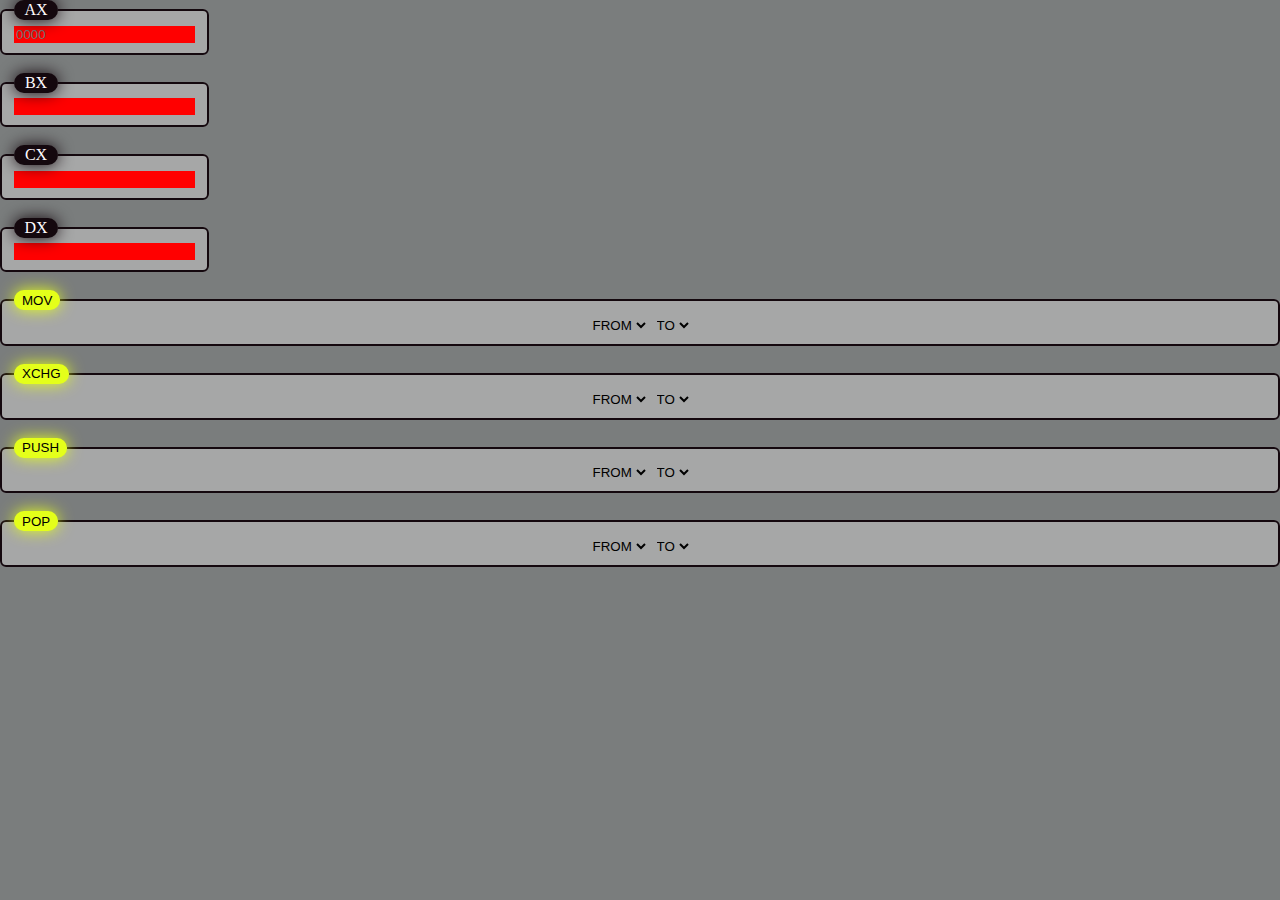
==== src/index.html @ 45731511 "refactoring project" ====
<!DOCTYPE html>
<html lang="en">

<head>
    <meta charset="UTF-8">
    <meta name="viewport" content="width=device-width, initial-scale=1.0">
    <link rel="stylesheet" href="css/style.css">
    <title>Processor 8068</title>
</head>

<body>
    <main id="content">
        <div class="registers">
            <div class="register">
                <fieldset>
                    <legend><span>AX</span></legend>
                    <input type="text" placeholder="0000" maxlength="4">
                </fieldset>
            </div>

            <div class="register">
                <fieldset>
                    <legend><span>BX</span></legend>
                    <input type="text">
                </fieldset>
            </div>

            <div class="register">
                <fieldset>
                    <legend><span>CX</span></legend>
                    <input type="text">
                </fieldset>
            </div>

            <div class="register">
                <fieldset>
                    <legend><span>DX</span></legend>
                    <input type="text">
                </fieldset>
            </div>
        </div>

        <div id="commands">

            <div class="instruction">
                <fieldset>
                    <legend><button>MOV</button></legend>
                    <form action="">
                        <select id="MOV1">
                            <option hidden value="0">FROM</option>
                            <option value="1">AX</option>
                            <option value="2">BX</option>
                            <option value="3">CX</option>
                            <option value="4">DX</option>
                        </select>
                        <select id="MOV2">
                            <option hidden value="0">TO</option>
                            <option value="1">AX</option>
                            <option value="2">BX</option>
                            <option value="3">CX</option>
                            <option value="4">DX</option>
                        </select>
                    </form>
                </fieldset>

                <div class="instruction">
                    <fieldset>
                        <legend><button>XCHG</button></legend>
                        <form action="">
                            <select id="XCHG1">
                                <option hidden value="0">FROM</option>
                                <option value="1">AX</option>
                                <option value="2">BX</option>
                                <option value="3">CX</option>
                                <option value="4">DX</option>
                            </select>
                            <select id="XCHG2">
                                <option hidden value="0">TO</option>
                                <option value="1">AX</option>
                                <option value="2">BX</option>
                                <option value="3">CX</option>
                                <option value="4">DX</option>
                            </select>
                        </form>
                    </fieldset>
                </div>


                <div class="instruction">
                    <fieldset>
                        <legend><button>PUSH</button></legend>
                        <form action="">
                            <label></label>
                            <select id="PUSH1">
                                <option hidden value="0">FROM</option>
                                <option value="1">AX</option>
                                <option value="2">BX</option>
                                <option value="3">CX</option>
                                <option value="4">DX</option>
                            </select>
                            <select id="PUSH2">
                                <option hidden value="0">TO</option>
                                <option value="1">AX</option>
                                <option value="2">BX</option>
                                <option value="3">CX</option>
                                <option value="4">DX</option>
                            </select>
                        </form>
                    </fieldset>
                </div>

                <div class="instruction">
                    <fieldset>
                        <legend><button>POP</button></legend>
                        <form action="">
                            <select id="POP1">
                                <option hidden value="0">FROM</option>
                                <option value="1">AX</option>
                                <option value="2">BX</option>
                                <option value="3">CX</option>
                                <option value="4">DX</option>
                            </select>
                            <select id="POP2">
                                <option hidden value="0">TO</option>
                                <option value="1">AX</option>
                                <option value="2">BX</option>
                                <option value="3">CX</option>
                                <option value="4">DX</option>
                            </select>
                        </form>
                    </fieldset>
                </div>


            </div>


    </main>


</body>

</html>
---- src/css/style.css ----
:root {
  --theme: #7a7d7d;
  --light: #fffbfe;
  --sublight: #d0cfcf83;
  --dark: #14080e;
  --addons: #e4ff1a;
}

* {
  margin: 0;
}

body {
  background-color: var(--theme);
  color: var(--light);
}

.register {
  display: flex;
  align-items: stretch;

}

input {
  background-color: red;
  border: none;
}


fieldset {
  border-radius: 6px;
  border-color: var(--dark);
  border-width: 2px;
  border-style: solid;
  background-color: var(--sublight);
  margin-bottom: 2vh;
  align-items: center;
  justify-content: center;
  display: flex;
  position: relative;
}

legend {
  background-color: var(--dark);
  border-radius: 10px;
  min-height: 20px;
  min-width: 40px;
  display: flex;
  align-items: center;
  justify-content: center;
  position: relative;
  box-shadow: 0 0 1em var(--dark);

}

span {
  position: absolute;
  font-size: 100%;

}

.instruction legend {
  box-shadow: 0 0 1em var(--addons);
  background-color: var(--addons);
  color: var(--dark);
}

button {
  background-color: transparent;
  border: none;
  cursor: pointer;
}

select {
  cursor: pointer;
  border: none;
  background-color: transparent;
  display: flexbox;
}
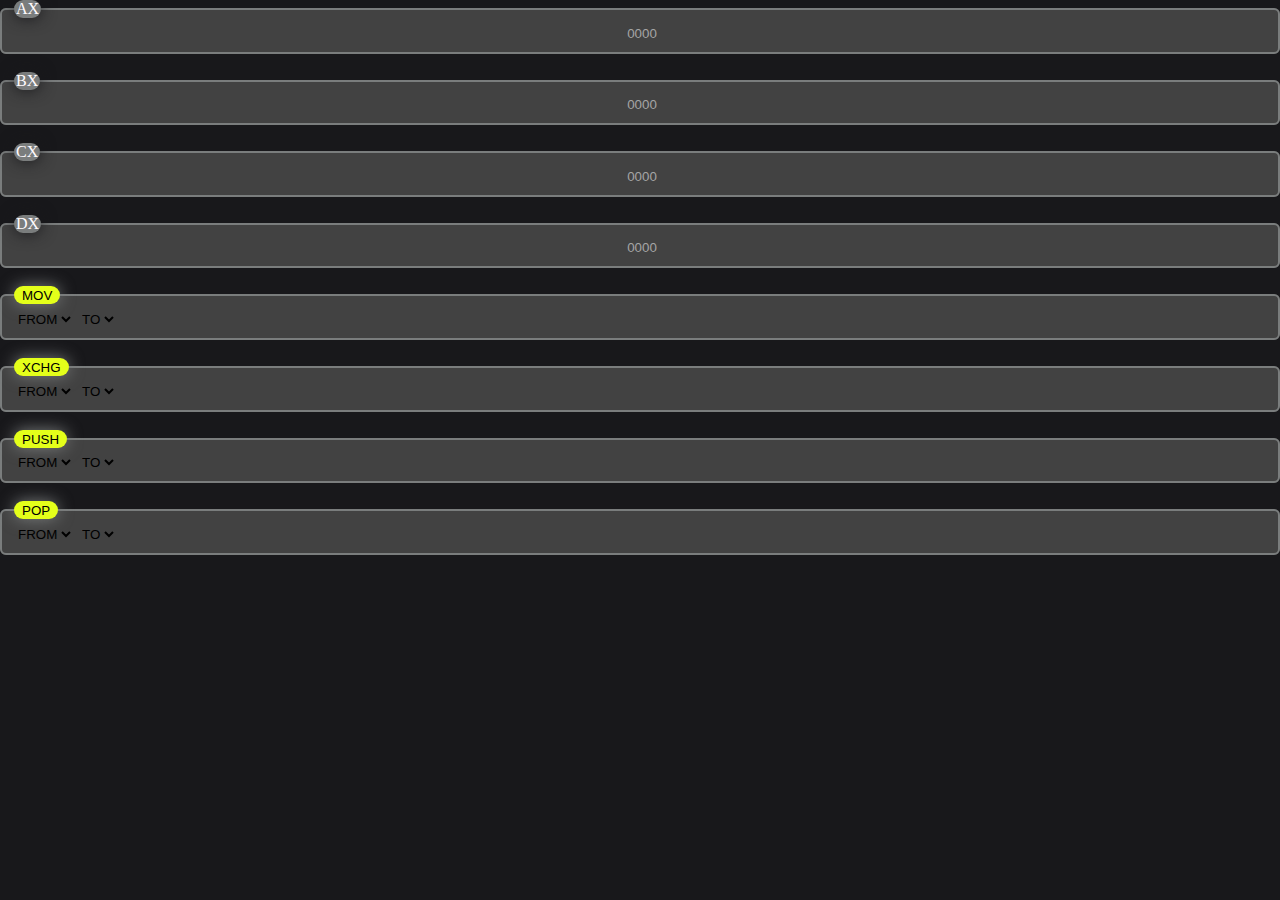
==== commit 32c4abf8: "added bootstrapv2" ====
--- a/src/index.html
+++ b/src/index.html
@@ -4,77 +4,61 @@
 <head>
     <meta charset="UTF-8">
     <meta name="viewport" content="width=device-width, initial-scale=1.0">
+    <link href="https://cdn.jsdelivr.net/npm/bootstrap@5.2.0-beta1/dist/css/bootstrap.min.css" rel="stylesheet"
+        integrity="sha384-0evHe/X+R7YkIZDRvuzKMRqM+OrBnVFBL6DOitfPri4tjfHxaWutUpFmBp4vmVor" crossorigin="anonymous">
     <link rel="stylesheet" href="css/style.css">
     <title>Processor 8068</title>
 </head>
 
 <body>
-    <main id="content">
-        <div class="registers">
-            <div class="register">
-                <fieldset>
-                    <legend><span>AX</span></legend>
-                    <input type="text" placeholder="0000" maxlength="4">
-                </fieldset>
+    <main id="content" class="container">
+        <div class="row">
+            <div class="col-12 col-md-6">
+                <section id="registers" class="row">
+                    <div class="register col-12 col-md-6">
+                        <fieldset>
+                            <legend class="float-none d-flex w-50 p-2">AX</legend>
+                            <input type="text" placeholder="0000" maxlength="4">
+                        </fieldset>
+                    </div>
+
+                    <div class="register col-12 col-md-6">
+                        <fieldset>
+                            <legend class="float-none d-flex w-50 p-2">BX</legend>
+                            <input type="text" placeholder="0000" maxlength="4">
+                        </fieldset>
+                    </div>
+
+                    <div class="register col-12 col-md-6">
+                        <fieldset>
+                            <legend class="float-none d-flex w-50 p-2">CX</legend>
+                            <input type="text" placeholder="0000" maxlength="4">
+                        </fieldset>
+                    </div>
+
+                    <div class="register col-12 col-md-6">
+                        <fieldset>
+                            <legend class="float-none d-flex w-50 p-2">DX</legend>
+                            <input type="text" placeholder="0000" maxlength="4">
+                        </fieldset>
+                    </div>
+                </section>
+
             </div>
-
-            <div class="register">
-                <fieldset>
-                    <legend><span>BX</span></legend>
-                    <input type="text">
-                </fieldset>
-            </div>
-
-            <div class="register">
-                <fieldset>
-                    <legend><span>CX</span></legend>
-                    <input type="text">
-                </fieldset>
-            </div>
-
-            <div class="register">
-                <fieldset>
-                    <legend><span>DX</span></legend>
-                    <input type="text">
-                </fieldset>
-            </div>
-        </div>
-
-        <div id="commands">
-
-            <div class="instruction">
-                <fieldset>
-                    <legend><button>MOV</button></legend>
-                    <form action="">
-                        <select id="MOV1">
-                            <option hidden value="0">FROM</option>
-                            <option value="1">AX</option>
-                            <option value="2">BX</option>
-                            <option value="3">CX</option>
-                            <option value="4">DX</option>
-                        </select>
-                        <select id="MOV2">
-                            <option hidden value="0">TO</option>
-                            <option value="1">AX</option>
-                            <option value="2">BX</option>
-                            <option value="3">CX</option>
-                            <option value="4">DX</option>
-                        </select>
-                    </form>
-                </fieldset>
+            <div class="col-12 col-md-6">
 
                 <div class="instruction">
                     <fieldset>
-                        <legend><button>XCHG</button></legend>
+                        <legend class="float-none w-auto p-2"><button>MOV</button></legend>
                         <form action="">
-                            <select id="XCHG1">
+                            <select id="MOV1" class="form-select">
                                 <option hidden value="0">FROM</option>
                                 <option value="1">AX</option>
                                 <option value="2">BX</option>
                                 <option value="3">CX</option>
                                 <option value="4">DX</option>
                             </select>
-                            <select id="XCHG2">
+                            <select id="MOV2" class="form-select">
                                 <option hidden value="0">TO</option>
                                 <option value="1">AX</option>
                                 <option value="2">BX</option>
@@ -83,60 +67,85 @@
                             </select>
                         </form>
                     </fieldset>
-                </div>
+
+                    <div class="instruction">
+                        <fieldset>
+                            <legend class="float-none w-auto p-2"><button>XCHG</button></legend>
+                            <form action="">
+                                <select id="XCHG1" class="form-select">
+                                    <option hidden value="0">FROM</option>
+                                    <option value="1">AX</option>
+                                    <option value="2">BX</option>
+                                    <option value="3">CX</option>
+                                    <option value="4">DX</option>
+                                </select>
+                                <select id="XCHG2" class="form-select">
+                                    <option hidden value="0">TO</option>
+                                    <option value="1">AX</option>
+                                    <option value="2">BX</option>
+                                    <option value="3">CX</option>
+                                    <option value="4">DX</option>
+                                </select>
+                            </form>
+                        </fieldset>
+                    </div>
 
 
-                <div class="instruction">
-                    <fieldset>
-                        <legend><button>PUSH</button></legend>
-                        <form action="">
-                            <label></label>
-                            <select id="PUSH1">
-                                <option hidden value="0">FROM</option>
-                                <option value="1">AX</option>
-                                <option value="2">BX</option>
-                                <option value="3">CX</option>
-                                <option value="4">DX</option>
-                            </select>
-                            <select id="PUSH2">
-                                <option hidden value="0">TO</option>
-                                <option value="1">AX</option>
-                                <option value="2">BX</option>
-                                <option value="3">CX</option>
-                                <option value="4">DX</option>
-                            </select>
-                        </form>
-                    </fieldset>
+                    <div class="instruction">
+                        <fieldset>
+                            <legend class="float-none w-auto p-2"><button>PUSH</button></legend>
+                            <form action="">
+                                <label></label>
+                                <select id="PUSH1" class="form-select">
+                                    <option hidden value="0">FROM</option>
+                                    <option value="1">AX</option>
+                                    <option value="2">BX</option>
+                                    <option value="3">CX</option>
+                                    <option value="4">DX</option>
+                                </select>
+                                <select id="PUSH2" class="form-select">
+                                    <option hidden value="0">TO</option>
+                                    <option value="1">AX</option>
+                                    <option value="2">BX</option>
+                                    <option value="3">CX</option>
+                                    <option value="4">DX</option>
+                                </select>
+                            </form>
+                        </fieldset>
+                    </div>
+
+                    <div class="instruction">
+                        <fieldset>
+                            <legend class="float-none w-auto p-2"><button>POP</button></legend>
+                            <form action="">
+                                <select id="POP1" class="form-select">
+                                    <option hidden value="0">FROM</option>
+                                    <option value="1">AX</option>
+                                    <option value="2">BX</option>
+                                    <option value="3">CX</option>
+                                    <option value="4">DX</option>
+                                </select>
+                                <select id="POP2" class="form-select">
+                                    <option hidden value="0">TO</option>
+                                    <option value="1">AX</option>
+                                    <option value="2">BX</option>
+                                    <option value="3">CX</option>
+                                    <option value="4">DX</option>
+                                </select>
+                            </form>
+                        </fieldset>
+                    </div>
                 </div>
-
-                <div class="instruction">
-                    <fieldset>
-                        <legend><button>POP</button></legend>
-                        <form action="">
-                            <select id="POP1">
-                                <option hidden value="0">FROM</option>
-                                <option value="1">AX</option>
-                                <option value="2">BX</option>
-                                <option value="3">CX</option>
-                                <option value="4">DX</option>
-                            </select>
-                            <select id="POP2">
-                                <option hidden value="0">TO</option>
-                                <option value="1">AX</option>
-                                <option value="2">BX</option>
-                                <option value="3">CX</option>
-                                <option value="4">DX</option>
-                            </select>
-                        </form>
-                    </fieldset>
-                </div>
-
-
             </div>
-
-
+        </div>
     </main>
 
+    <script type="text/javascript" src="https://cdn.jsdelivr.net/npm/@popperjs/core@2.11.5/dist/umd/popper.min.js"
+        integrity="sha384-Xe+8cL9oJa6tN/veChSP7q+mnSPaj5Bcu9mPX5F5xIGE0DVittaqT5lorf0EI7Vk" crossorigin="anonymous">
+    </script>
+    <script type="text/javascript" src="https://cdn.jsdelivr.net/npm/bootstrap@5.2.0-beta1/dist/js/bootstrap.min.js"
+        integrity="sha384-kjU+l4N0Yf4ZOJErLsIcvOU2qSb74wXpOhqTvwVx3OElZRweTnQ6d31fXEoRD1Jy" crossorigin="anonymous">
+    </script>
 
 </body>
 
--- a/src/css/style.css
+++ b/src/css/style.css
@@ -1,13 +1,19 @@
 :root {
-  --theme: #7a7d7d;
+  --theme: #18181b;
   --light: #fffbfe;
-  --sublight: #d0cfcf83;
-  --dark: #14080e;
+  --sublight: #a5a5a5;
+  --dark: #7a7d7d;
+  --lightdark: #424242;
   --addons: #e4ff1a;
 }
+::placeholder{
+  color: var(--sublight);
+}
+
 
 * {
   margin: 0;
+  outline: none;
 }
 
 body {
@@ -15,52 +21,52 @@
   color: var(--light);
 }
 
-.register {
-  display: flex;
-  align-items: stretch;
-
+input {
+  background-color: transparent;
+  border: none;
+  text-align: center;
+  color: var(--sublight);
+  width: 100%;
 }
 
-input {
-  background-color: red;
-  border: none;
+input:focus {
+  color: var(--light);
+  border: transparent;
 }
+
 
 
 fieldset {
   border-radius: 6px;
-  border-color: var(--dark);
   border-width: 2px;
   border-style: solid;
-  background-color: var(--sublight);
+  border-color: var(--dark);
+  background-color: var(--lightdark);
   margin-bottom: 2vh;
-  align-items: center;
-  justify-content: center;
-  display: flex;
-  position: relative;
+ 
 }
 
-legend {
-  background-color: var(--dark);
-  border-radius: 10px;
-  min-height: 20px;
-  min-width: 40px;
-  display: flex;
-  align-items: center;
-  justify-content: center;
-  position: relative;
-  box-shadow: 0 0 1em var(--dark);
-
+fieldset:hover, fieldset:focus-within {
+  box-shadow: 0 0 1em var(--addons);
+  transition: 0.5s;
 }
 
-span {
-  position: absolute;
-  font-size: 100%;
 
+legend {
+  background-color: var(--dark); 
+  border-radius: 10px;
+  justify-content: center;
+  box-shadow: 0 0 1em var(--theme);
+}
+
+
+.my-span {
+  
+  font-size: 90%;
 }
 
 .instruction legend {
-  box-shadow: 0 0 1em var(--addons);
+  box-shadow: 0 0 1em var(--dark);
   background-color: var(--addons);
   color: var(--dark);
 }
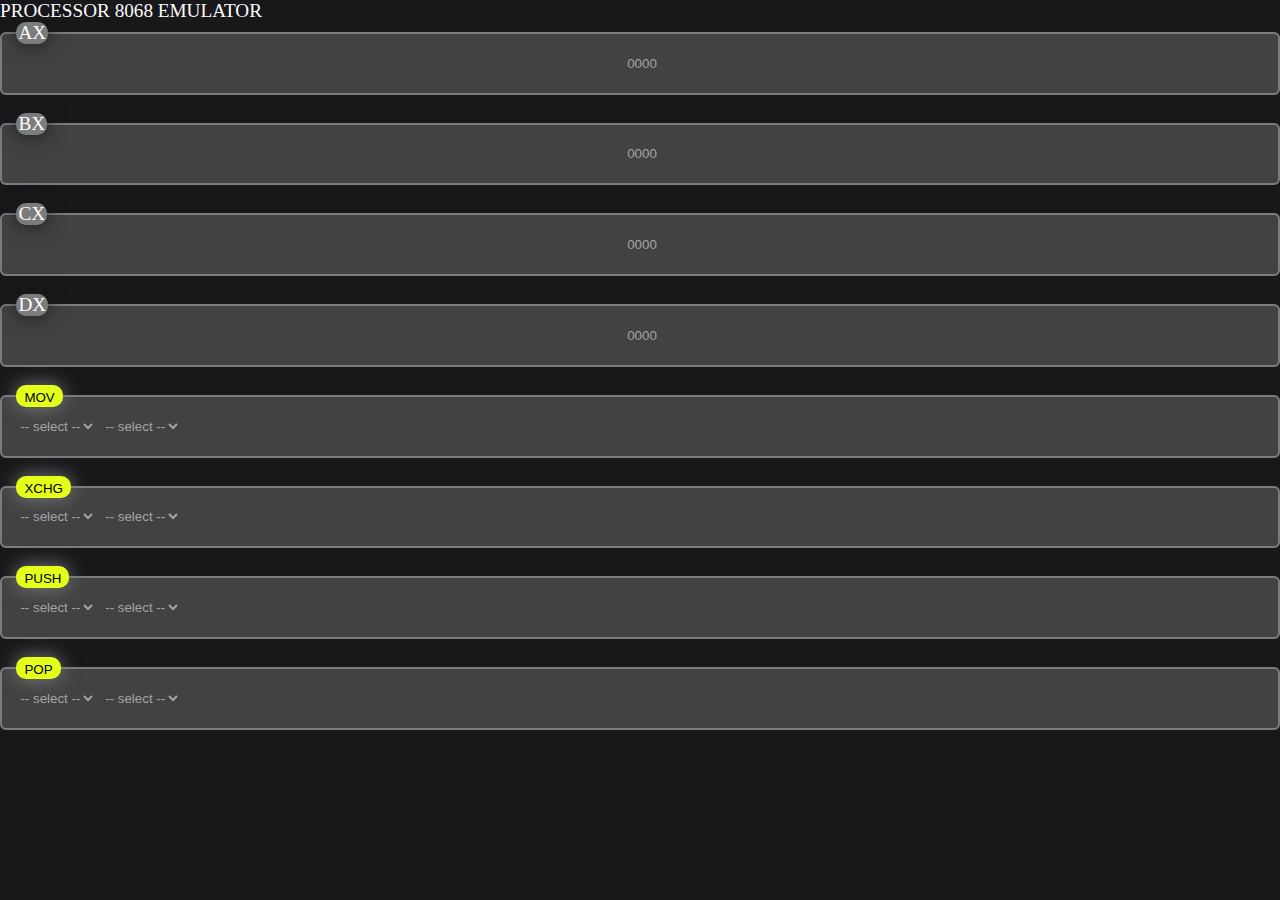
==== commit b01ca537: "styled 1" ====
--- a/src/index.html
+++ b/src/index.html
@@ -7,38 +7,42 @@
     <link href="https://cdn.jsdelivr.net/npm/bootstrap@5.2.0-beta1/dist/css/bootstrap.min.css" rel="stylesheet"
         integrity="sha384-0evHe/X+R7YkIZDRvuzKMRqM+OrBnVFBL6DOitfPri4tjfHxaWutUpFmBp4vmVor" crossorigin="anonymous">
     <link rel="stylesheet" href="css/style.css">
-    <title>Processor 8068</title>
+    <title>Processor 8068 </title>
 </head>
 
 <body>
+    <header class="h1 text-center m-5">
+        PROCESSOR 8068 EMULATOR
+    </header>
     <main id="content" class="container">
+
         <div class="row">
             <div class="col-12 col-md-6">
                 <section id="registers" class="row">
                     <div class="register col-12 col-md-6">
                         <fieldset>
-                            <legend class="float-none d-flex w-50 p-2">AX</legend>
+                            <legend class="float-none d-flex w-25 p-0">AX</legend>
                             <input type="text" placeholder="0000" maxlength="4">
                         </fieldset>
                     </div>
 
                     <div class="register col-12 col-md-6">
                         <fieldset>
-                            <legend class="float-none d-flex w-50 p-2">BX</legend>
+                            <legend class="float-none d-flex w-25 p-0">BX</legend>
                             <input type="text" placeholder="0000" maxlength="4">
                         </fieldset>
                     </div>
 
                     <div class="register col-12 col-md-6">
                         <fieldset>
-                            <legend class="float-none d-flex w-50 p-2">CX</legend>
+                            <legend class="float-none d-flex w-25 p-0">CX</legend>
                             <input type="text" placeholder="0000" maxlength="4">
                         </fieldset>
                     </div>
 
                     <div class="register col-12 col-md-6">
                         <fieldset>
-                            <legend class="float-none d-flex w-50 p-2">DX</legend>
+                            <legend class="float-none d-flex w-25 p-0">DX</legend>
                             <input type="text" placeholder="0000" maxlength="4">
                         </fieldset>
                     </div>
@@ -46,41 +50,43 @@
 
             </div>
             <div class="col-12 col-md-6">
-
-                <div class="instruction">
-                    <fieldset>
-                        <legend class="float-none w-auto p-2"><button>MOV</button></legend>
-                        <form action="">
-                            <select id="MOV1" class="form-select">
-                                <option hidden value="0">FROM</option>
-                                <option value="1">AX</option>
-                                <option value="2">BX</option>
-                                <option value="3">CX</option>
-                                <option value="4">DX</option>
-                            </select>
-                            <select id="MOV2" class="form-select">
-                                <option hidden value="0">TO</option>
-                                <option value="1">AX</option>
-                                <option value="2">BX</option>
-                                <option value="3">CX</option>
-                                <option value="4">DX</option>
-                            </select>
-                        </form>
-                    </fieldset>
-
-                    <div class="instruction">
+                <section class="row">
+                    <div class="instruction col-12 col-md-6 ">
                         <fieldset>
-                            <legend class="float-none w-auto p-2"><button>XCHG</button></legend>
-                            <form action="">
-                                <select id="XCHG1" class="form-select">
-                                    <option hidden value="0">FROM</option>
+                            <legend class="float-none d-flex w-25 p-0"><button>MOV</button></legend>
+                            <form action="" class="d-inline-flex w-100">
+                                <select id="MOV1" class="form-select p-0">
+                                    <option hidden selected>-- select --</option>
                                     <option value="1">AX</option>
                                     <option value="2">BX</option>
                                     <option value="3">CX</option>
                                     <option value="4">DX</option>
                                 </select>
-                                <select id="XCHG2" class="form-select">
-                                    <option hidden value="0">TO</option>
+
+                                <select id="MOV2" class="form-select p-0">
+                                    <option hidden selected>-- select --</option>
+                                    <option value="1">AX</option>
+                                    <option value="2">BX</option>
+                                    <option value="3">CX</option>
+                                    <option value="4">DX</option>
+                                </select>
+                            </form>
+
+                        </fieldset>
+                    </div>
+                    <div class="instruction col-12 col-md-6">
+                        <fieldset>
+                            <legend class="float-none d-flex w-25 p-0"><button>XCHG</button></legend>
+                            <form action="" class="d-inline-flex w-100">
+                                <select id="XCHG1" class="form-select p-0">
+                                    <option hidden selected>-- select --</option>
+                                    <option value="1">AX</option>
+                                    <option value="2">BX</option>
+                                    <option value="3">CX</option>
+                                    <option value="4">DX</option>
+                                </select>
+                                <select id="XCHG2" class="form-select p-0">
+                                    <option hidden selected>-- select --</option>
                                     <option value="1">AX</option>
                                     <option value="2">BX</option>
                                     <option value="3">CX</option>
@@ -91,20 +97,19 @@
                     </div>
 
 
-                    <div class="instruction">
+                    <div class="instruction col-12 col-md-6">
                         <fieldset>
-                            <legend class="float-none w-auto p-2"><button>PUSH</button></legend>
-                            <form action="">
-                                <label></label>
-                                <select id="PUSH1" class="form-select">
-                                    <option hidden value="0">FROM</option>
+                            <legend class="float-none d-flex w-25 p-0"><button class=>PUSH</button></legend>
+                            <form action="" class="d-inline-flex w-100">
+                                <select id="PUSH1" class="form-select p-0">
+                                    <option hidden value="0" >-- select --</option>
                                     <option value="1">AX</option>
                                     <option value="2">BX</option>
                                     <option value="3">CX</option>
                                     <option value="4">DX</option>
                                 </select>
-                                <select id="PUSH2" class="form-select">
-                                    <option hidden value="0">TO</option>
+                                <select id="PUSH2" class="form-select p-0">
+                                    <option hidden value="0">-- select --</option>
                                     <option value="1">AX</option>
                                     <option value="2">BX</option>
                                     <option value="3">CX</option>
@@ -114,19 +119,19 @@
                         </fieldset>
                     </div>
 
-                    <div class="instruction">
+                    <div class="instruction col-12 col-md-6">
                         <fieldset>
-                            <legend class="float-none w-auto p-2"><button>POP</button></legend>
-                            <form action="">
-                                <select id="POP1" class="form-select">
-                                    <option hidden value="0">FROM</option>
+                            <legend class="float-none d-flex w-25 p-0"><button>POP</button></legend>
+                            <form action="" class="d-inline-flex w-100">
+                                <select id="POP1" class="form-select p-0">
+                                    <option hidden value="0">-- select --</option>
                                     <option value="1">AX</option>
                                     <option value="2">BX</option>
                                     <option value="3">CX</option>
                                     <option value="4">DX</option>
                                 </select>
-                                <select id="POP2" class="form-select">
-                                    <option hidden value="0">TO</option>
+                                <select id="POP2" class="form-select p-0">
+                                    <option hidden value="0">-- select --</option>
                                     <option value="1">AX</option>
                                     <option value="2">BX</option>
                                     <option value="3">CX</option>
@@ -135,7 +140,7 @@
                             </form>
                         </fieldset>
                     </div>
-                </div>
+                </section>
             </div>
         </div>
     </main>
--- a/src/css/style.css
+++ b/src/css/style.css
@@ -5,8 +5,10 @@
   --dark: #7a7d7d;
   --lightdark: #424242;
   --addons: #e4ff1a;
+  --fontsizes: 120%;
 }
-::placeholder{
+
+::placeholder {
   color: var(--sublight);
 }
 
@@ -19,14 +21,47 @@
 body {
   background-color: var(--theme);
   color: var(--light);
+  font-size: var(--fontsizes);
 }
 
+.instruction select {
+  margin-bottom: 1vh;
+  background-color: transparent;
+  color: var(--sublight);
+  cursor: pointer;
+  box-shadow: none;
+  background-image: none;
+}
+.instruction select:focus{
+  outline: none;
+  box-shadow: none;
+  color: var(--light);
+  transition: 0.5s;
+}
+
+.instruction option {
+  background-color: var(--lightdark);
+}
+.form-select{
+  border: none;
+  text-align: center;
+  
+}
+.form-select:focus{
+  box-shadow: none;
+}
+button:focus{
+  box-shadow: 0 0 1em var(--addons);
+  transition: 0.5s;
+
+}
 input {
   background-color: transparent;
   border: none;
   text-align: center;
   color: var(--sublight);
   width: 100%;
+  margin-bottom: 1vh;
 }
 
 input:focus {
@@ -43,25 +78,28 @@
   border-color: var(--dark);
   background-color: var(--lightdark);
   margin-bottom: 2vh;
- 
+
 }
 
-fieldset:hover, fieldset:focus-within {
+fieldset:hover,
+fieldset:focus-within {
   box-shadow: 0 0 1em var(--addons);
   transition: 0.5s;
 }
 
 
 legend {
-  background-color: var(--dark); 
+  background-color: var(--dark);
   border-radius: 10px;
   justify-content: center;
   box-shadow: 0 0 1em var(--theme);
+  font-size: 100%;
+
 }
 
 
 .my-span {
-  
+
   font-size: 90%;
 }
 
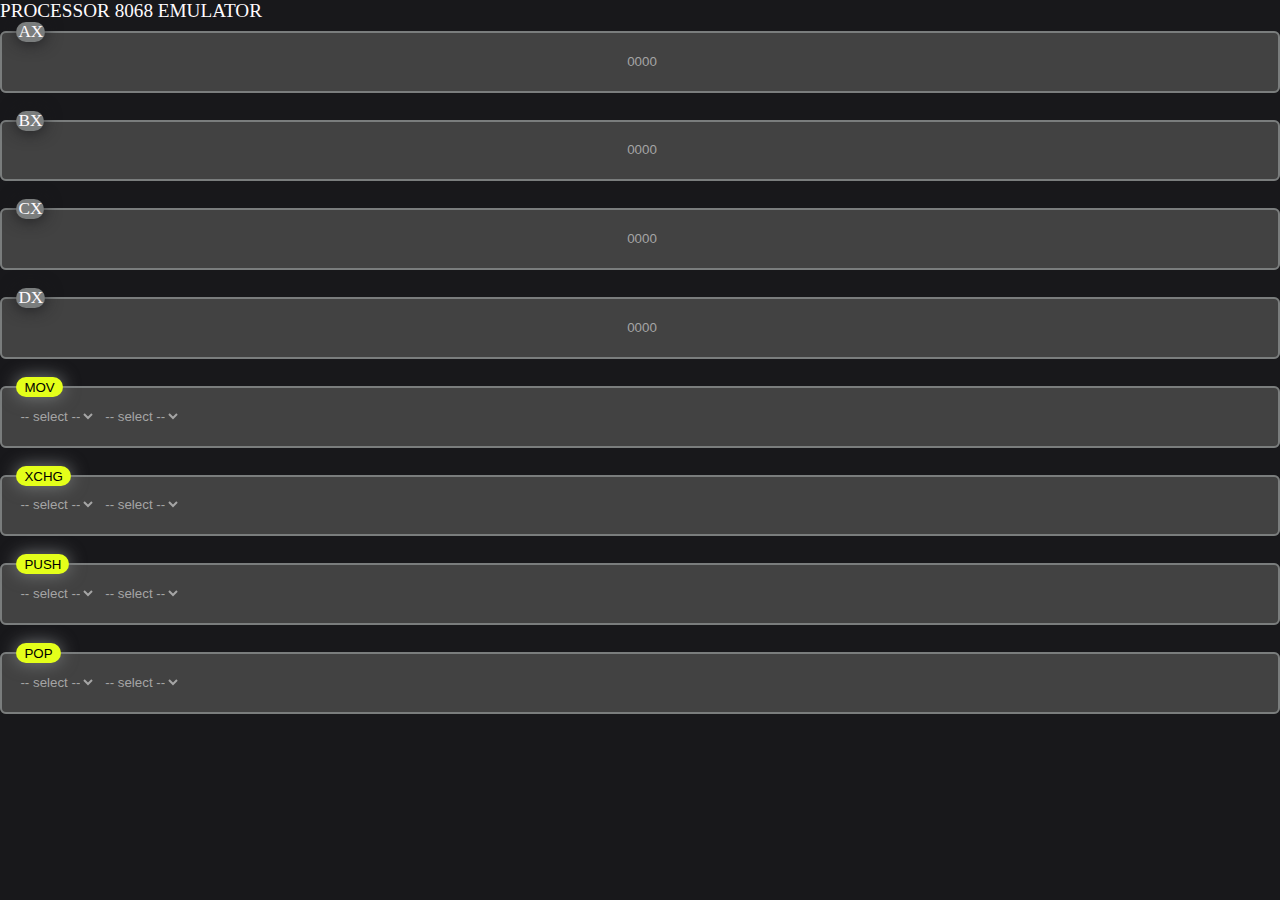
==== commit a4beda60: "hex validation" ====
--- a/src/index.html
+++ b/src/index.html
@@ -21,29 +21,29 @@
                 <section id="registers" class="row">
                     <div class="register col-12 col-md-6">
                         <fieldset>
-                            <legend class="float-none d-flex w-25 p-0">AX</legend>
-                            <input type="text" placeholder="0000" maxlength="4">
+                            <legend class="float-none d-flex w-50 text-center p-0">AX</legend>
+                            <input type="text" placeholder="0000" maxlength="4" class="hex">
                         </fieldset>
                     </div>
 
                     <div class="register col-12 col-md-6">
                         <fieldset>
-                            <legend class="float-none d-flex w-25 p-0">BX</legend>
-                            <input type="text" placeholder="0000" maxlength="4">
+                            <legend class="float-none d-flex w-50 text-center p-0">BX</legend>
+                            <input type="text" placeholder="0000" maxlength="4" class="hex">
                         </fieldset>
                     </div>
 
                     <div class="register col-12 col-md-6">
                         <fieldset>
-                            <legend class="float-none d-flex w-25 p-0">CX</legend>
-                            <input type="text" placeholder="0000" maxlength="4">
+                            <legend class="float-none d-flex w-50 text-center p-0">CX</legend>
+                            <input type="text" placeholder="0000" maxlength="4" class="hex">
                         </fieldset>
                     </div>
 
                     <div class="register col-12 col-md-6">
                         <fieldset>
-                            <legend class="float-none d-flex w-25 p-0">DX</legend>
-                            <input type="text" placeholder="0000" maxlength="4">
+                            <legend class="float-none d-flex w-50 text-center p-0">DX</legend>
+                            <input type="text" placeholder="0000" maxlength="4" class="hex">
                         </fieldset>
                     </div>
                 </section>
@@ -53,7 +53,7 @@
                 <section class="row">
                     <div class="instruction col-12 col-md-6 ">
                         <fieldset>
-                            <legend class="float-none d-flex w-25 p-0"><button>MOV</button></legend>
+                            <legend class="float-none d-flex w-50 text-center p-0"><button>MOV</button></legend>
                             <form action="" class="d-inline-flex w-100">
                                 <select id="MOV1" class="form-select p-0">
                                     <option hidden selected>-- select --</option>
@@ -76,7 +76,7 @@
                     </div>
                     <div class="instruction col-12 col-md-6">
                         <fieldset>
-                            <legend class="float-none d-flex w-25 p-0"><button>XCHG</button></legend>
+                            <legend class="float-none d-flex w-50 text-center p-0"><button>XCHG</button></legend>
                             <form action="" class="d-inline-flex w-100">
                                 <select id="XCHG1" class="form-select p-0">
                                     <option hidden selected>-- select --</option>
@@ -99,7 +99,7 @@
 
                     <div class="instruction col-12 col-md-6">
                         <fieldset>
-                            <legend class="float-none d-flex w-25 p-0"><button class=>PUSH</button></legend>
+                            <legend class="float-none d-flex w-50 text-center p-0 "><button><span class="mw-100">PUSH</button></legend>
                             <form action="" class="d-inline-flex w-100">
                                 <select id="PUSH1" class="form-select p-0">
                                     <option hidden value="0" >-- select --</option>
@@ -121,7 +121,7 @@
 
                     <div class="instruction col-12 col-md-6">
                         <fieldset>
-                            <legend class="float-none d-flex w-25 p-0"><button>POP</button></legend>
+                            <legend class="float-none d-flex w-50 text-center p-0"><button>POP</button></legend>
                             <form action="" class="d-inline-flex w-100">
                                 <select id="POP1" class="form-select p-0">
                                     <option hidden value="0">-- select --</option>
@@ -151,6 +151,7 @@
     <script type="text/javascript" src="https://cdn.jsdelivr.net/npm/bootstrap@5.2.0-beta1/dist/js/bootstrap.min.js"
         integrity="sha384-kjU+l4N0Yf4ZOJErLsIcvOU2qSb74wXpOhqTvwVx3OElZRweTnQ6d31fXEoRD1Jy" crossorigin="anonymous">
     </script>
+    <script type="text/javascript" src="../src/js/scripts.js"> </script>
 
 </body>
 
--- a/src/css/style.css
+++ b/src/css/style.css
@@ -32,7 +32,8 @@
   box-shadow: none;
   background-image: none;
 }
-.instruction select:focus{
+
+.instruction select:focus {
   outline: none;
   box-shadow: none;
   color: var(--light);
@@ -42,19 +43,24 @@
 .instruction option {
   background-color: var(--lightdark);
 }
-.form-select{
+
+.form-select {
   border: none;
   text-align: center;
-  
+
 }
-.form-select:focus{
+
+.form-select:focus {
   box-shadow: none;
 }
-button:focus{
+
+button:focus {
+  border-radius: 10px;
   box-shadow: 0 0 1em var(--addons);
   transition: 0.5s;
 
 }
+
 input {
   background-color: transparent;
   border: none;
@@ -93,13 +99,6 @@
   border-radius: 10px;
   justify-content: center;
   box-shadow: 0 0 1em var(--theme);
-  font-size: 100%;
-
-}
-
-
-.my-span {
-
   font-size: 90%;
 }
 
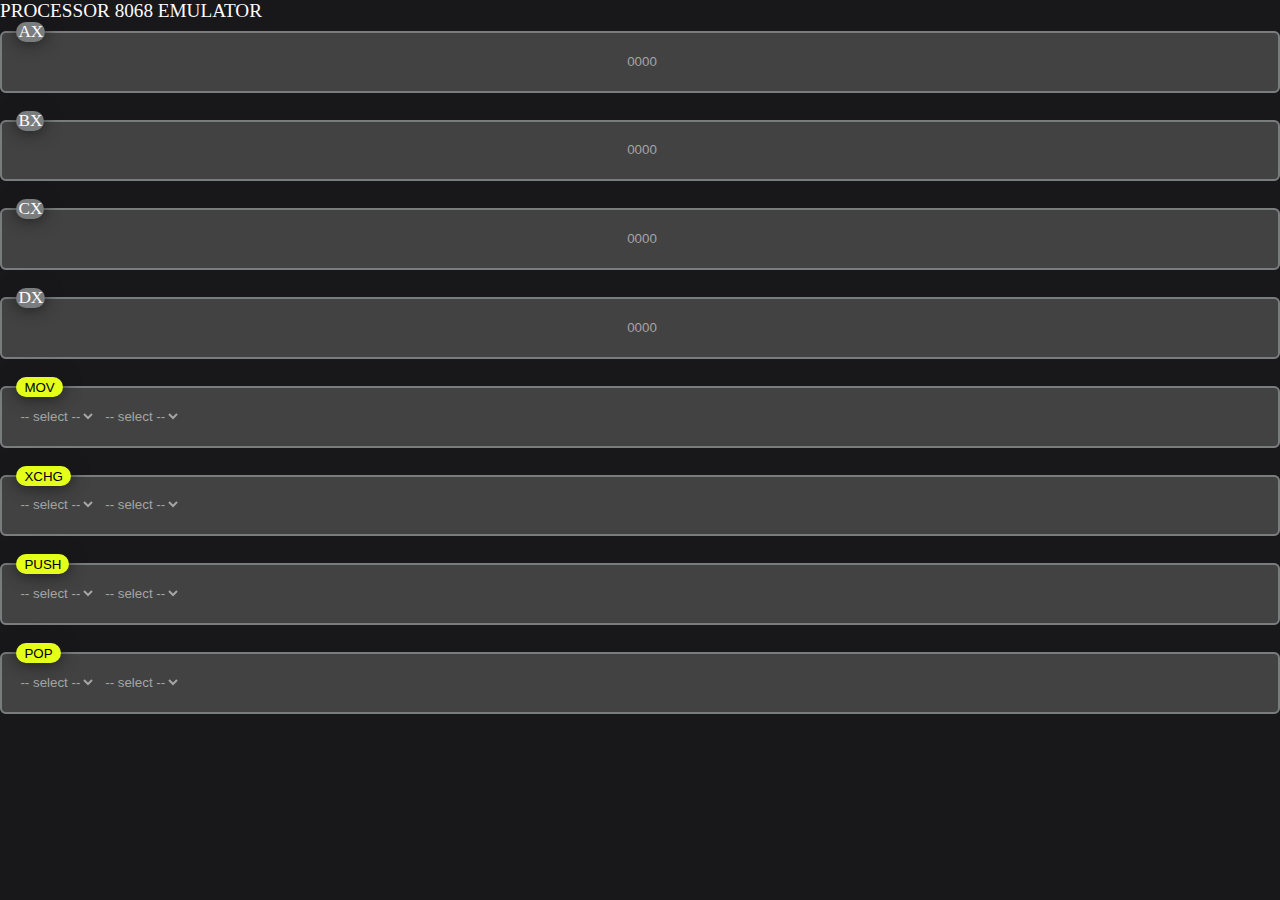
==== commit 596013cf: "add logic mov" ====
--- a/src/index.html
+++ b/src/index.html
@@ -6,7 +6,7 @@
     <meta name="viewport" content="width=device-width, initial-scale=1.0">
     <link href="https://cdn.jsdelivr.net/npm/bootstrap@5.2.0-beta1/dist/css/bootstrap.min.css" rel="stylesheet"
         integrity="sha384-0evHe/X+R7YkIZDRvuzKMRqM+OrBnVFBL6DOitfPri4tjfHxaWutUpFmBp4vmVor" crossorigin="anonymous">
-    <link rel="stylesheet" href="css/style.css">
+    <link rel="stylesheet" href="../src/css/style.css">
     <title>Processor 8068 </title>
 </head>
 
@@ -19,31 +19,31 @@
         <div class="row">
             <div class="col-12 col-md-6">
                 <section id="registers" class="row">
-                    <div class="register col-12 col-md-6">
+                    <div class="register col-12 col-lg-6">
                         <fieldset>
-                            <legend class="float-none d-flex w-50 text-center p-0">AX</legend>
-                            <input type="text" placeholder="0000" maxlength="4" class="hex">
+                            <legend class="float-none d-flex w-25 text-center p-0">AX</legend>
+                            <input type="text" placeholder="0000" maxlength="4" class="hex" id="ax">
                         </fieldset>
                     </div>
 
-                    <div class="register col-12 col-md-6">
+                    <div class="register col-12 col-lg-6">
                         <fieldset>
-                            <legend class="float-none d-flex w-50 text-center p-0">BX</legend>
-                            <input type="text" placeholder="0000" maxlength="4" class="hex">
+                            <legend class="float-none d-flex w-25 text-center p-0">BX</legend>
+                            <input type="text" placeholder="0000" maxlength="4" class="hex" id="bx">
                         </fieldset>
                     </div>
 
-                    <div class="register col-12 col-md-6">
+                    <div class="register col-12 col-lg-6">
                         <fieldset>
-                            <legend class="float-none d-flex w-50 text-center p-0">CX</legend>
-                            <input type="text" placeholder="0000" maxlength="4" class="hex">
+                            <legend class="float-none d-flex w-25 text-center p-0">CX</legend>
+                            <input type="text" placeholder="0000" maxlength="4" class="hex" id="cx">
                         </fieldset>
                     </div>
 
-                    <div class="register col-12 col-md-6">
+                    <div class="register col-12 col-lg-6">
                         <fieldset>
-                            <legend class="float-none d-flex w-50 text-center p-0">DX</legend>
-                            <input type="text" placeholder="0000" maxlength="4" class="hex">
+                            <legend class="float-none d-flex w-25 text-center p-0">DX</legend>
+                            <input type="text" placeholder="0000" maxlength="4" class="hex" id="dx">
                         </fieldset>
                     </div>
                 </section>
@@ -51,11 +51,12 @@
             </div>
             <div class="col-12 col-md-6">
                 <section class="row">
-                    <div class="instruction col-12 col-md-6 ">
+                    <div class="instruction col-12 col-lg-6 ">
                         <fieldset>
-                            <legend class="float-none d-flex w-50 text-center p-0"><button>MOV</button></legend>
-                            <form action="" class="d-inline-flex w-100">
-                                <select id="MOV1" class="form-select p-0">
+                            <legend class="float-none d-flex w-25 text-center p-0"><button onclick="mov()"
+                                    id="mov">MOV</button></legend>
+                            <form class="d-inline-flex w-100">
+                                <select id="mov1" class="form-select p-0">
                                     <option hidden selected>-- select --</option>
                                     <option value="1">AX</option>
                                     <option value="2">BX</option>
@@ -63,7 +64,7 @@
                                     <option value="4">DX</option>
                                 </select>
 
-                                <select id="MOV2" class="form-select p-0">
+                                <select id="mov2" class="form-select p-0">
                                     <option hidden selected>-- select --</option>
                                     <option value="1">AX</option>
                                     <option value="2">BX</option>
@@ -74,18 +75,19 @@
 
                         </fieldset>
                     </div>
-                    <div class="instruction col-12 col-md-6">
+                    <div class="instruction col-12 col-lg-6">
                         <fieldset>
-                            <legend class="float-none d-flex w-50 text-center p-0"><button>XCHG</button></legend>
-                            <form action="" class="d-inline-flex w-100">
-                                <select id="XCHG1" class="form-select p-0">
+                            <legend class="float-none d-flex w-25 text-center p-0"><button id="xchg">XCHG</button>
+                            </legend>
+                            <form class="d-inline-flex w-100">
+                                <select id="xchg1" class="form-select p-0">
                                     <option hidden selected>-- select --</option>
                                     <option value="1">AX</option>
                                     <option value="2">BX</option>
                                     <option value="3">CX</option>
                                     <option value="4">DX</option>
                                 </select>
-                                <select id="XCHG2" class="form-select p-0">
+                                <select id="xchg2" class="form-select p-0">
                                     <option hidden selected>-- select --</option>
                                     <option value="1">AX</option>
                                     <option value="2">BX</option>
@@ -97,18 +99,19 @@
                     </div>
 
 
-                    <div class="instruction col-12 col-md-6">
+                    <div class="instruction col-12 col-lg-6">
                         <fieldset>
-                            <legend class="float-none d-flex w-50 text-center p-0 "><button><span class="mw-100">PUSH</button></legend>
-                            <form action="" class="d-inline-flex w-100">
-                                <select id="PUSH1" class="form-select p-0">
-                                    <option hidden value="0" >-- select --</option>
+                            <legend class="float-none d-flex w-25 text-center p-0 "><button id="push">PUSH</button>
+                            </legend>
+                            <form class="d-inline-flex w-100">
+                                <select id="push1" class="form-select p-0">
+                                    <option hidden value="0">-- select --</option>
                                     <option value="1">AX</option>
                                     <option value="2">BX</option>
                                     <option value="3">CX</option>
                                     <option value="4">DX</option>
                                 </select>
-                                <select id="PUSH2" class="form-select p-0">
+                                <select id="push2" class="form-select p-0">
                                     <option hidden value="0">-- select --</option>
                                     <option value="1">AX</option>
                                     <option value="2">BX</option>
@@ -119,18 +122,19 @@
                         </fieldset>
                     </div>
 
-                    <div class="instruction col-12 col-md-6">
+                    <div class="instruction col-12 col-lg-6">
                         <fieldset>
-                            <legend class="float-none d-flex w-50 text-center p-0"><button>POP</button></legend>
-                            <form action="" class="d-inline-flex w-100">
-                                <select id="POP1" class="form-select p-0">
+                            <legend class="float-none d-flex w-25 text-center p-0"><button id="pop">POP</button>
+                            </legend>
+                            <form class="d-inline-flex w-100">
+                                <select id="pop1" class="form-select p-0">
                                     <option hidden value="0">-- select --</option>
                                     <option value="1">AX</option>
                                     <option value="2">BX</option>
                                     <option value="3">CX</option>
                                     <option value="4">DX</option>
                                 </select>
-                                <select id="POP2" class="form-select p-0">
+                                <select id="pop2" class="form-select p-0">
                                     <option hidden value="0">-- select --</option>
                                     <option value="1">AX</option>
                                     <option value="2">BX</option>
@@ -141,6 +145,7 @@
                         </fieldset>
                     </div>
                 </section>
+                <span id="test"></span>
             </div>
         </div>
     </main>
--- a/src/css/style.css
+++ b/src/css/style.css
@@ -54,12 +54,6 @@
   box-shadow: none;
 }
 
-button:focus {
-  border-radius: 10px;
-  box-shadow: 0 0 1em var(--addons);
-  transition: 0.5s;
-
-}
 
 input {
   background-color: transparent;
@@ -103,15 +97,25 @@
 }
 
 .instruction legend {
-  box-shadow: 0 0 1em var(--dark);
+  box-shadow: 0 0 1em var(--theme);
   background-color: var(--addons);
   color: var(--dark);
+  position: relative;
 }
 
 button {
   background-color: transparent;
   border: none;
   cursor: pointer;
+  border-radius: 10px;
+  width: 100%;
+}
+
+button:focus,
+button:hover {
+  box-shadow: 0 0 1em var(--light);
+  transition: 0.5s;
+
 }
 
 select {
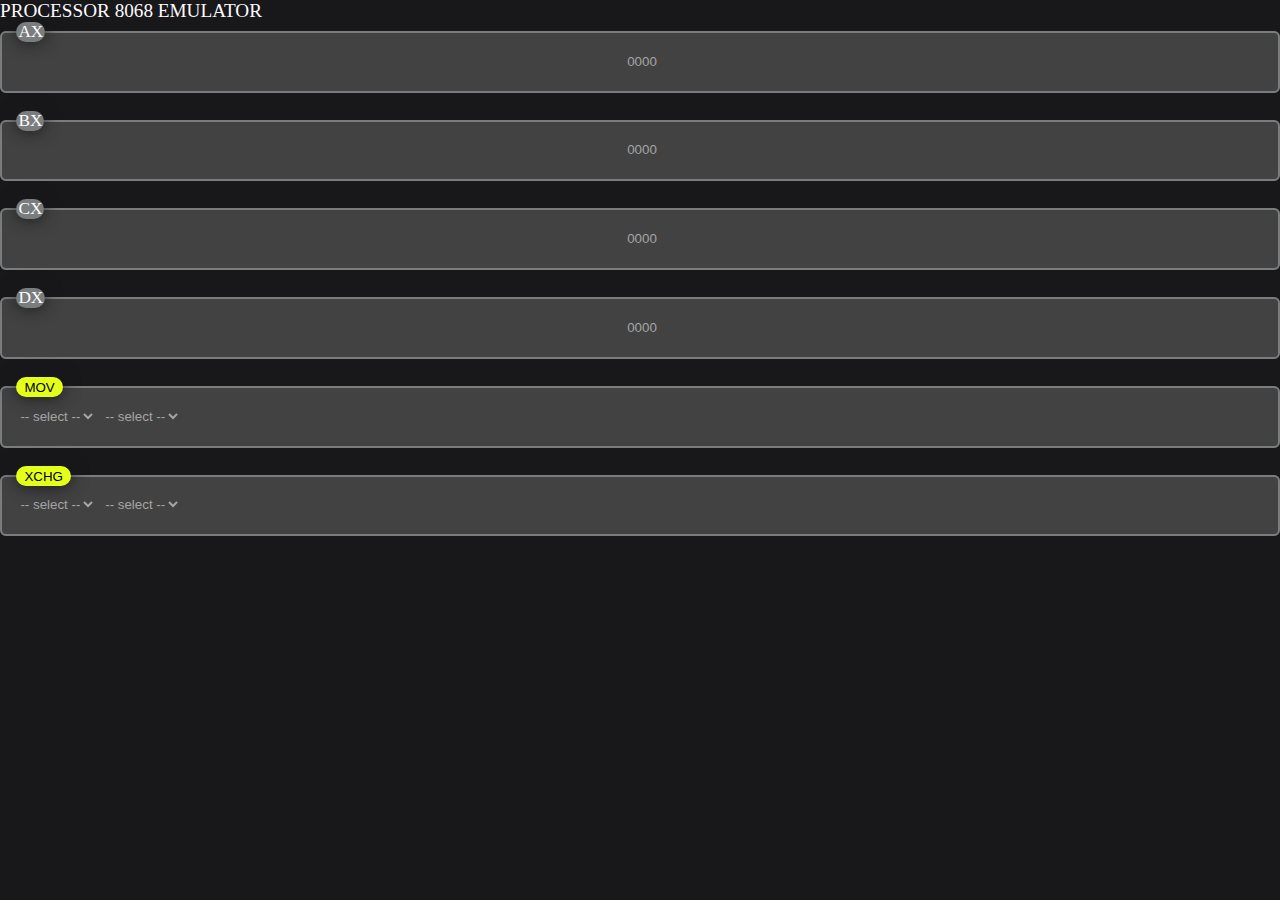
==== commit 9c94c928: "commented push and pop" ====
--- a/src/index.html
+++ b/src/index.html
@@ -22,28 +22,28 @@
                     <div class="register col-12 col-lg-6">
                         <fieldset>
                             <legend class="float-none d-flex w-25 text-center p-0">AX</legend>
-                            <input type="text" placeholder="0000" maxlength="4" class="hex" id="ax">
+                            <input type="text" placeholder="0000" maxlength="4" class="hex" id="ax" spellcheck="false">
                         </fieldset>
                     </div>
 
                     <div class="register col-12 col-lg-6">
                         <fieldset>
                             <legend class="float-none d-flex w-25 text-center p-0">BX</legend>
-                            <input type="text" placeholder="0000" maxlength="4" class="hex" id="bx">
+                            <input type="text" placeholder="0000" maxlength="4" class="hex" id="bx" spellcheck="false">
                         </fieldset>
                     </div>
 
                     <div class="register col-12 col-lg-6">
                         <fieldset>
                             <legend class="float-none d-flex w-25 text-center p-0">CX</legend>
-                            <input type="text" placeholder="0000" maxlength="4" class="hex" id="cx">
+                            <input type="text" placeholder="0000" maxlength="4" class="hex" id="cx" spellcheck="false">
                         </fieldset>
                     </div>
 
                     <div class="register col-12 col-lg-6">
                         <fieldset>
                             <legend class="float-none d-flex w-25 text-center p-0">DX</legend>
-                            <input type="text" placeholder="0000" maxlength="4" class="hex" id="dx">
+                            <input type="text" placeholder="0000" maxlength="4" class="hex" id="dx" spellcheck="false">
                         </fieldset>
                     </div>
                 </section>
@@ -51,7 +51,7 @@
             </div>
             <div class="col-12 col-md-6">
                 <section class="row">
-                    <div class="instruction col-12 col-lg-6 ">
+                    <div class="instruction col-12 col-lg-12 ">
                         <fieldset>
                             <legend class="float-none d-flex w-25 text-center p-0"><button onclick="mov()"
                                     id="mov">MOV</button></legend>
@@ -75,9 +75,9 @@
 
                         </fieldset>
                     </div>
-                    <div class="instruction col-12 col-lg-6">
+                    <div class="instruction col-12 col-lg-12">
                         <fieldset>
-                            <legend class="float-none d-flex w-25 text-center p-0"><button id="xchg">XCHG</button>
+                            <legend class="float-none d-flex w-25 text-center p-0"><button id="xchg" onclick="xchg()">XCHG</button>
                             </legend>
                             <form class="d-inline-flex w-100">
                                 <select id="xchg1" class="form-select p-0">
@@ -99,7 +99,7 @@
                     </div>
 
 
-                    <div class="instruction col-12 col-lg-6">
+                    <!-- <div class="instruction col-12 col-lg-6">
                         <fieldset>
                             <legend class="float-none d-flex w-25 text-center p-0 "><button id="push">PUSH</button>
                             </legend>
@@ -143,7 +143,7 @@
                                 </select>
                             </form>
                         </fieldset>
-                    </div>
+                    </div> -->
                 </section>
                 <span id="test"></span>
             </div>
--- a/src/css/style.css
+++ b/src/css/style.css
@@ -16,6 +16,7 @@
 * {
   margin: 0;
   outline: none;
+  text-decoration: none;
 }
 
 body {
